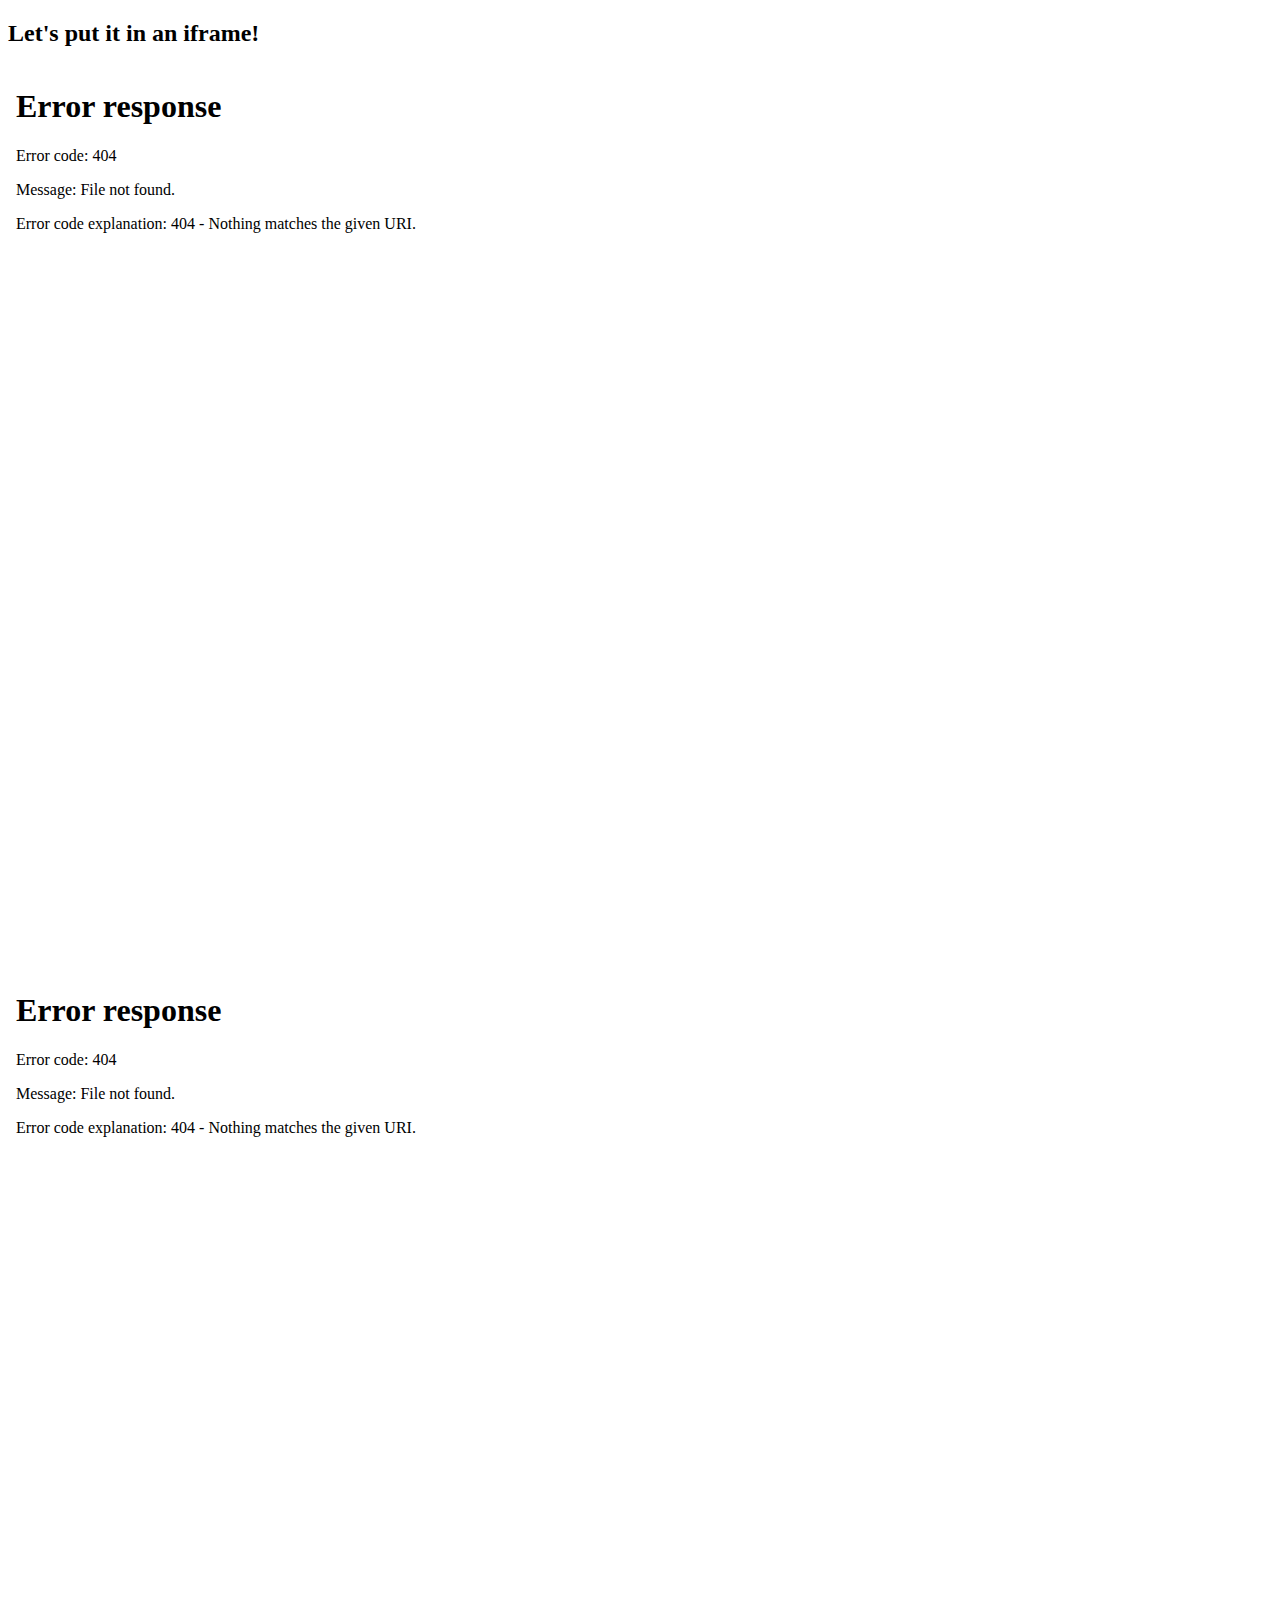
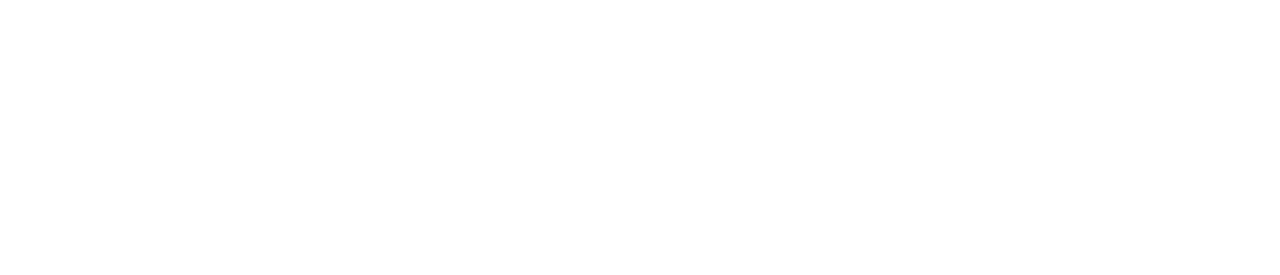
==== index.html @ 3552b8ad "Add files via upload" ====
<!DOCTYPE html>
<html>

    <head>
        <title>Test page</title>
        <style>
            html,
            body {
                height: 100%;
            }

            iframe {
                width: 100%;
                height: 100%;
                border: none;
            }
        </style>
    </head>

    <body>
        <h2> Let's put it in an iframe!</h2>
        <iframe src="donut.html" title="Donut Chart"></iframe>
        <iframe src="map.html" title="Donut Chart"></iframe>
    </body>

</html>
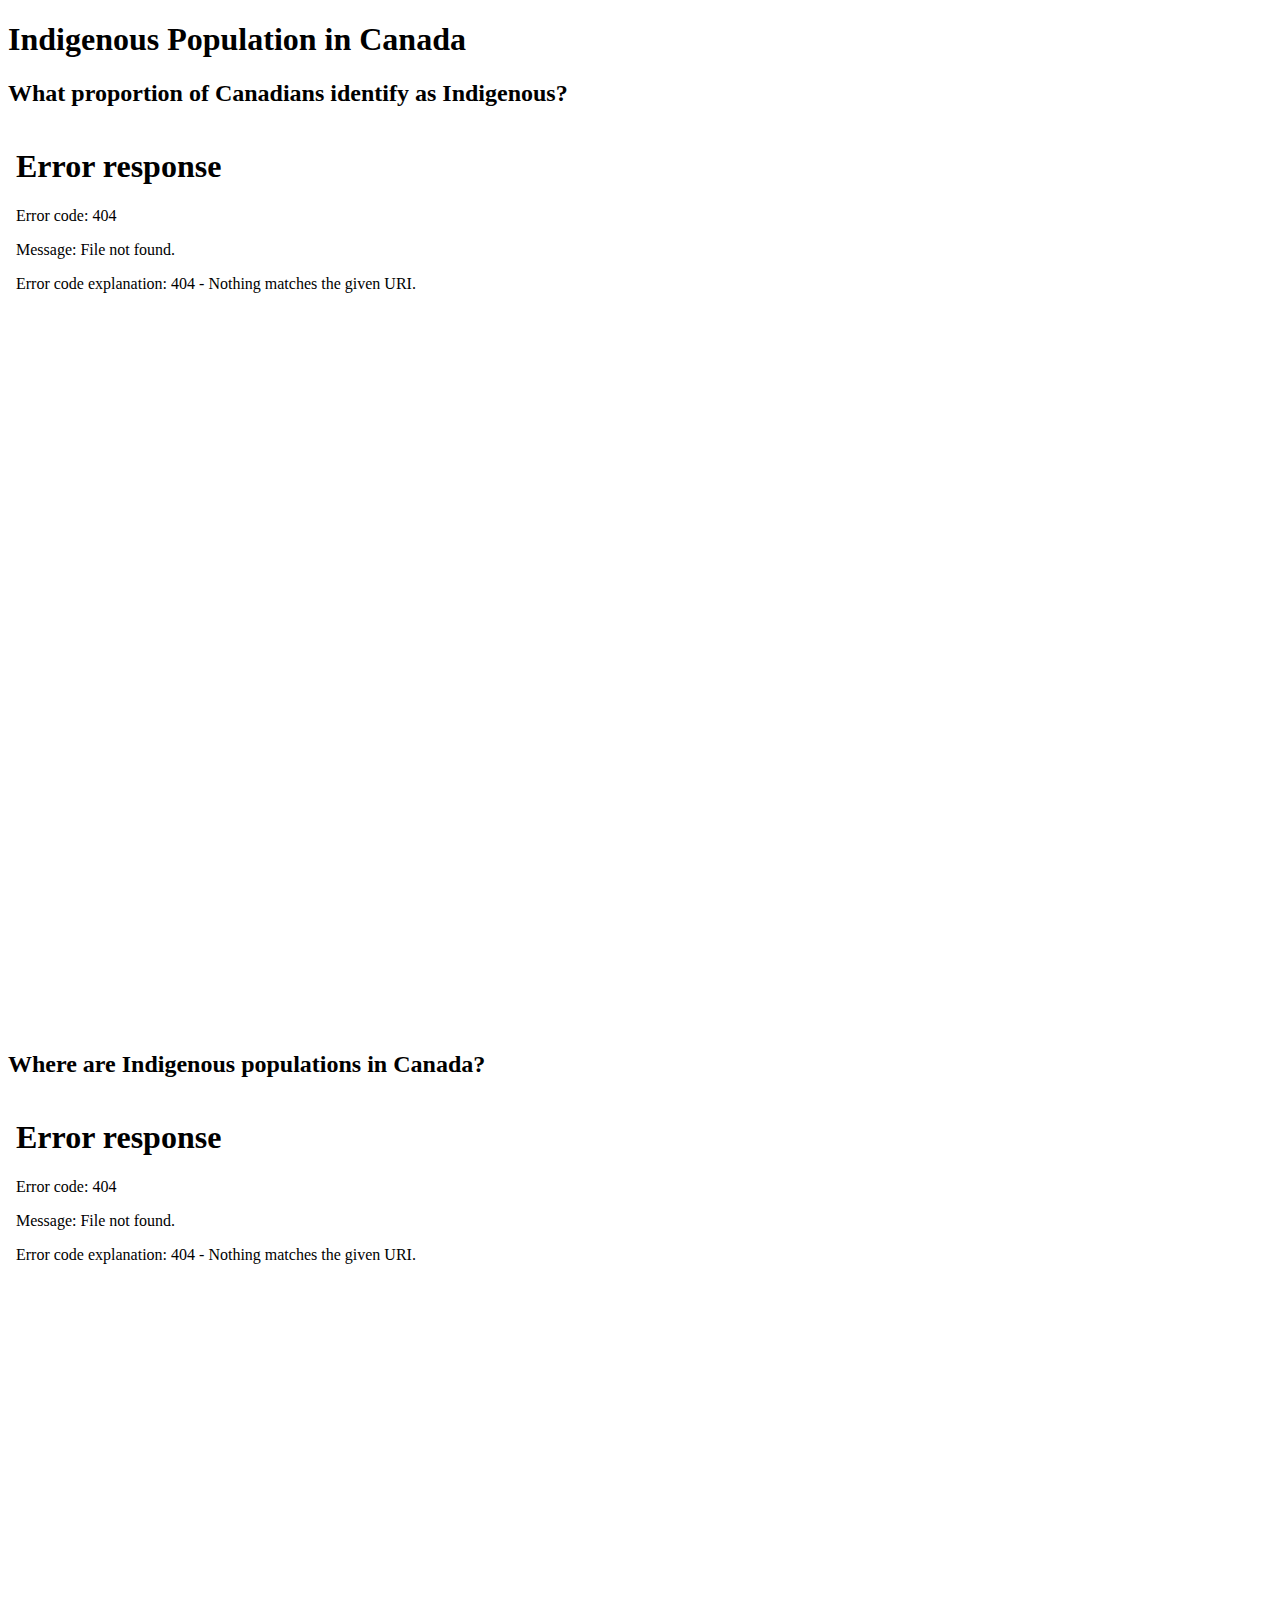
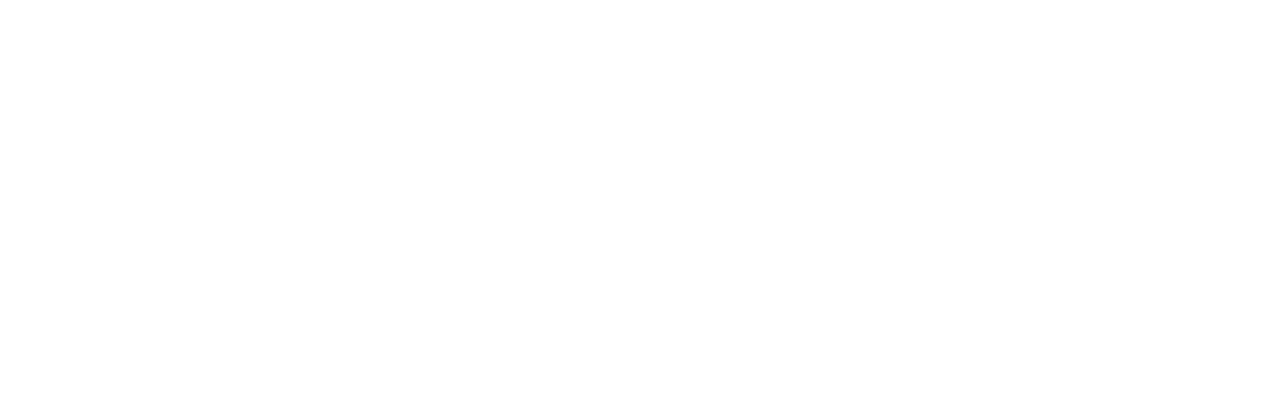
==== commit 38381f35: "index.html" ====
--- a/index.html
+++ b/index.html
@@ -2,7 +2,7 @@
 <html>
 
     <head>
-        <title>Test page</title>
+        <title>Interacting With Data Page</title>
         <style>
             html,
             body {
@@ -18,9 +18,11 @@
     </head>
 
     <body>
-        <h2> Let's put it in an iframe!</h2>
+        <h1> Indigenous Population in Canada </h1>
+        <h2> What proportion of Canadians identify as Indigenous? </h2>
         <iframe src="donut.html" title="Donut Chart"></iframe>
-        <iframe src="map.html" title="Donut Chart"></iframe>
+        <h2> Where are Indigenous populations in Canada? </h2>
+        <iframe src="map.html" title="Map"></iframe>
     </body>
 
-</html>+</html>
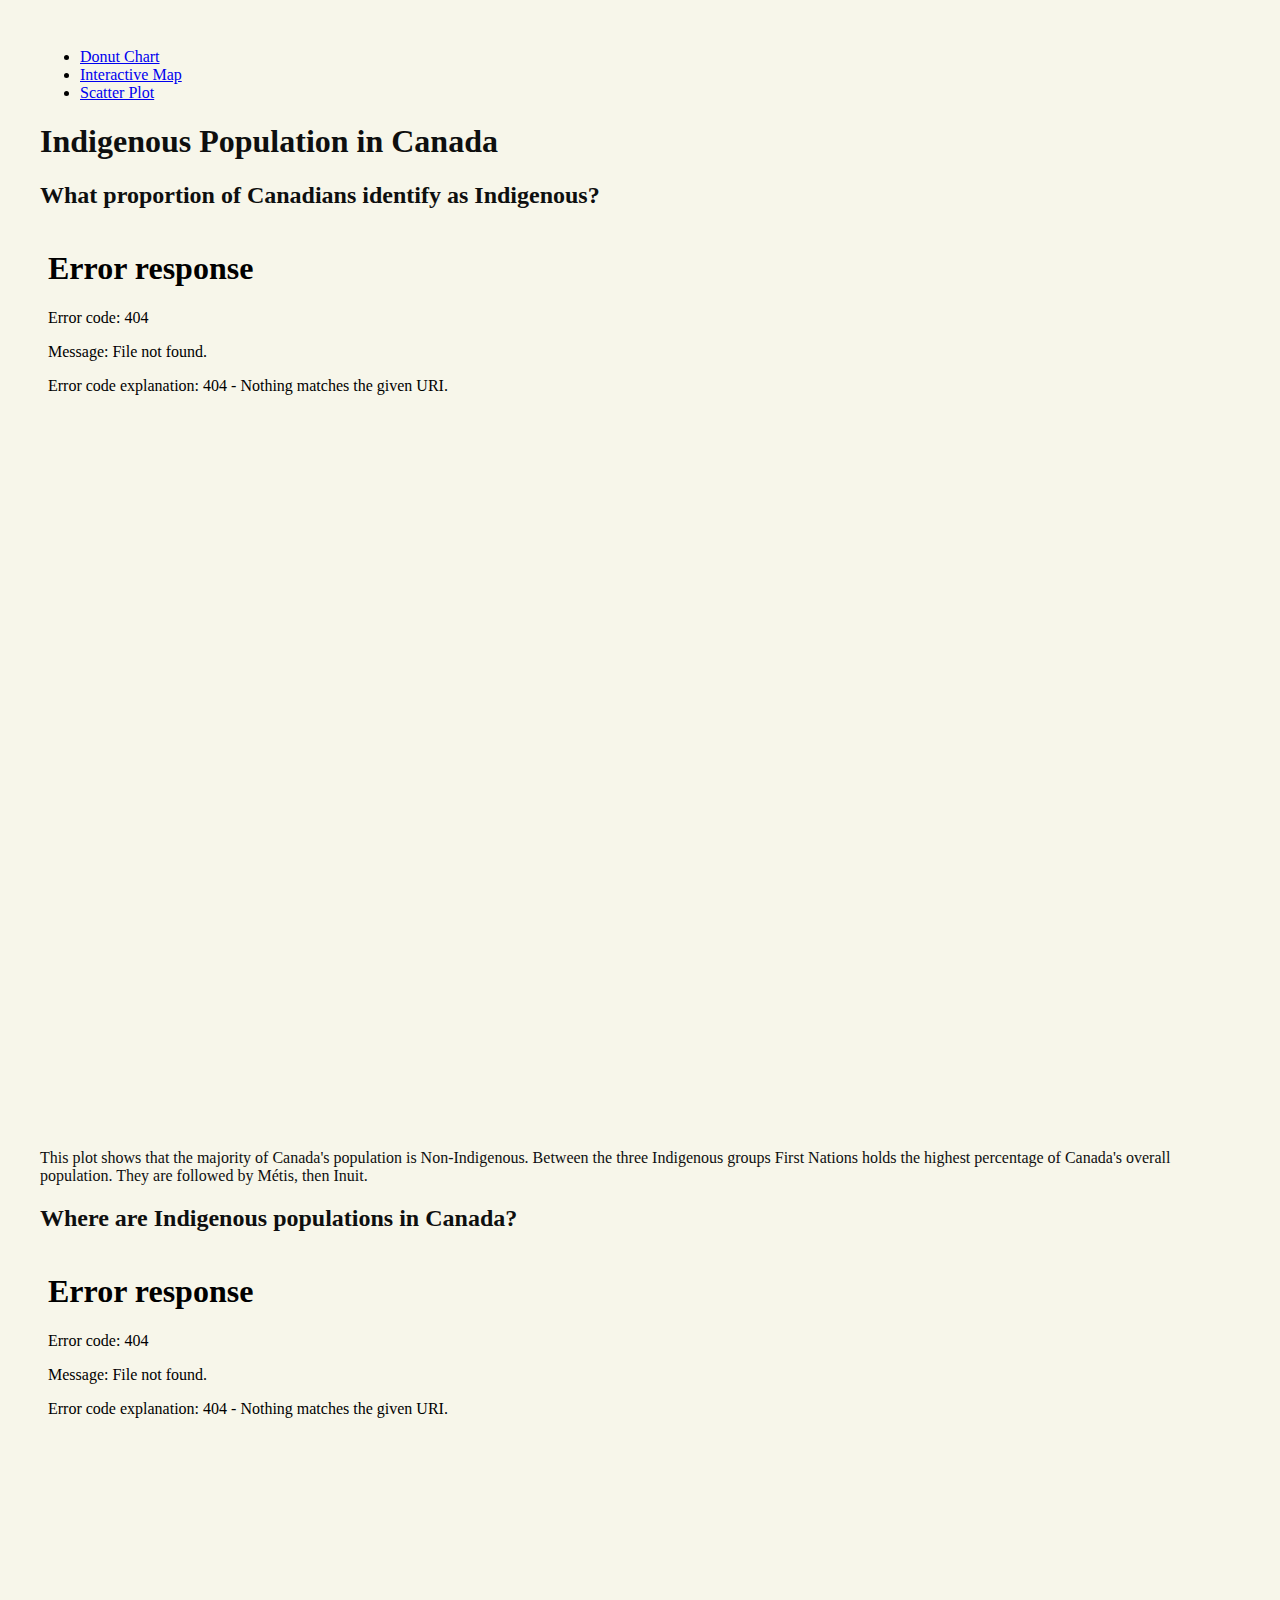
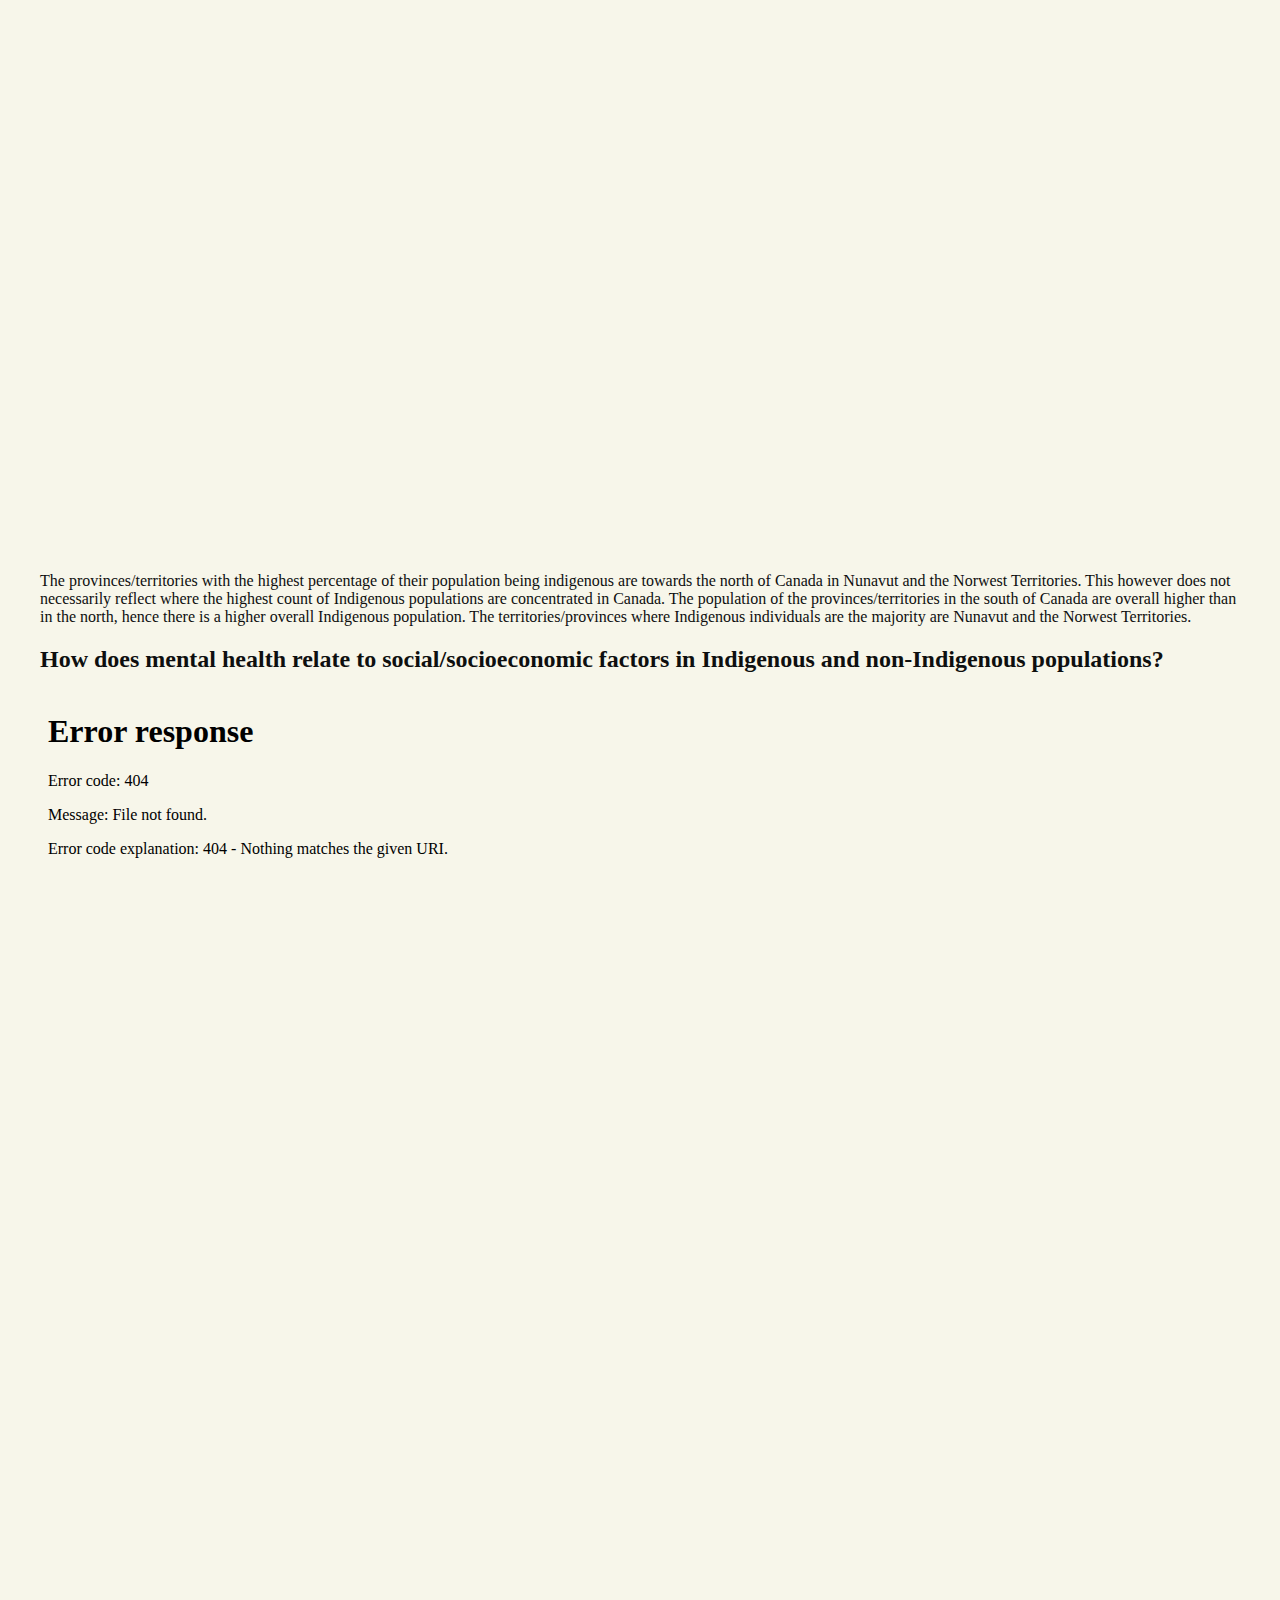
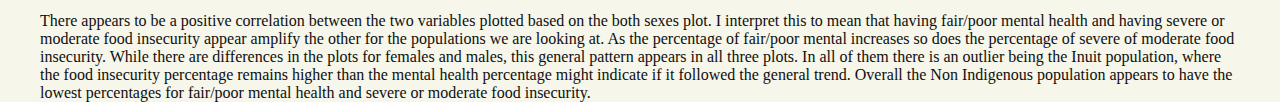
==== commit 7f0bb010: "index.html" ====
--- a/index.html
+++ b/index.html
@@ -3,6 +3,7 @@
 
     <head>
         <title>Interacting With Data Page</title>
+        <link rel="stylesheet" href="css_1.css"> 
         <style>
             html,
             body {
@@ -18,11 +19,41 @@
     </head>
 
     <body>
+        <header>
+            <nav>
+                <ul>
+                    <li><a href="donut.html">Donut Chart</a></li>
+                    <li><a href="map.html">Interactive Map</a></li>
+                    <li><a href="scatter.html">Scatter Plot</a></li>
+                </ul>
+            </nav>
+        </header>    
         <h1> Indigenous Population in Canada </h1>
         <h2> What proportion of Canadians identify as Indigenous? </h2>
         <iframe src="donut.html" title="Donut Chart"></iframe>
+        <p>
+            This plot shows that the majority of Canada's population is Non-Indigenous. 
+            Between the three Indigenous groups First Nations holds the highest percentage of Canada's overall population.
+            They are followed by Métis, then Inuit. 
+        </p>
         <h2> Where are Indigenous populations in Canada? </h2>
         <iframe src="map.html" title="Map"></iframe>
+        <p> The provinces/territories with the highest percentage of their population being indigenous are towards the north of Canada in Nunavut and the Norwest Territories. 
+            This however does not necessarily reflect where the highest count of Indigenous populations are concentrated in Canada. 
+            The population of the provinces/territories in the south of Canada are overall higher than in the north, hence there is a higher overall Indigenous population. 
+            The territories/provinces where Indigenous individuals are the majority are Nunavut and the Norwest Territories. 
+        </p>
+        <h2> How does mental health relate to social/socioeconomic factors in Indigenous and
+            non-Indigenous populations? </h2>
+        <iframe src="scatter.html" title="Map"></iframe>
+        <p>There appears to be a positive correlation between the two variables plotted based on the both sexes plot. 
+            I interpret this to mean that having fair/poor mental health and having severe or moderate food insecurity appear amplify the other for the populations we are looking at.
+            As the percentage of fair/poor mental increases so does the percentage of severe of moderate food insecurity. 
+            While there are differences in the plots for females and males, this general pattern appears in all three plots. In all of them there is an outlier being the Inuit population, 
+            where the food insecurity percentage remains higher than the mental health percentage might indicate if it followed the general trend. Overall the Non Indigenous population appears
+            to have the lowest percentages for fair/poor mental health and severe or moderate food insecurity. 
+        </p>
+
     </body>
 
 </html>
--- a/css_1.css
+++ b/css_1.css
@@ -0,0 +1,27 @@
+html {
+    background-color: rgb(247, 246, 234);
+    margin: 2em;
+    font-family: Cambria, Cochin, Georgia, Times, 'Times New Roman', serif;
+    font-size: 100%
+}
+
+section {
+    margin: 2rem;
+}
+
+h1{
+    font-size: 2rem;
+    font-family: Times, sans-serif;
+    font-weight: bold;
+    color: rgb(14, 15, 15)
+}
+h2{
+    font-family: Times,sans-serif;
+    color: rgb(14, 15, 15);
+}
+p{
+    font-family: Times, sans-serif;
+    color: rgb(14, 15, 15);
+}
+/* classes */
+/* specific divs */